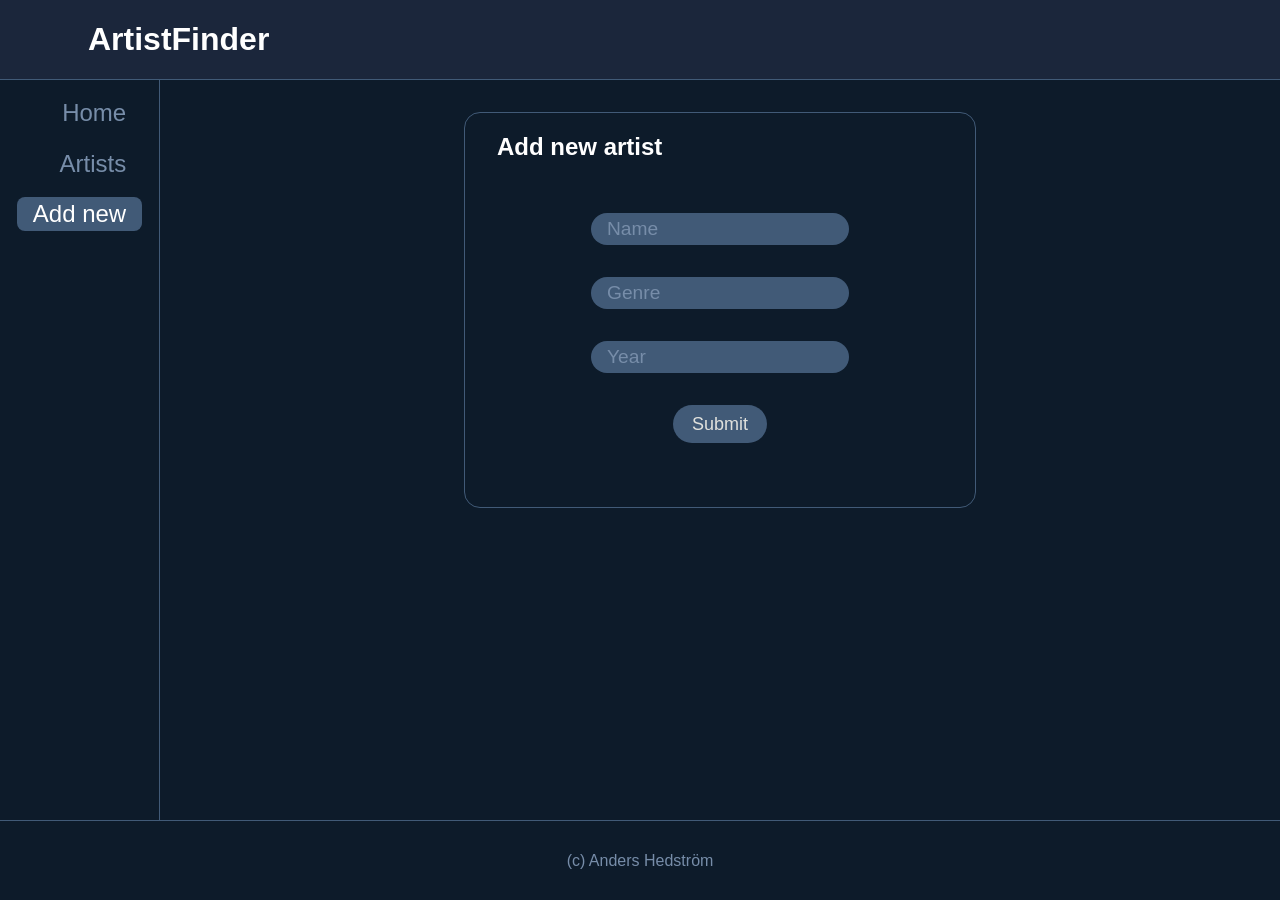
==== addnew.html @ 49f3af45 "Add css folder" ====
<!DOCTYPE html>
<html lang="en">

<head>
    <meta charset="UTF-8">
    <meta name="viewport" content="width=device-width, initial-scale=1.0">
    <title>Artist Finder</title>
    <link rel="stylesheet" href="css/style.css">
    <link rel="stylesheet" href="css/addnew.css">
    <link rel="stylesheet" href="css/colors-fonts.css">
</head>

<body>
    <div class="layout">
        <div class="header">
            <div class="logo"></div>
            <h1>ArtistFinder</h1>
        </div>
        <div class="menu">
            <div class="menuItemGroup">
                <a href="index.html">
                    <div class="menuItem">
                        Home
                    </div>
                </a>
                <a href="artists.html">
                    <div class="menuItem">
                        Artists
                    </div>
                </a>
                <a href="addnew.html">
                    <div class="menuItem activeMenuItem">
                        Add new
                    </div>
                </a>
            </div>
        </div>
        <div class="content">
            <div class="addNewContainer rounded1 bordered">
                <div class="subHeader">
                    <h2>Add new artist</h2>
                </div>
                <form>
                    <input class="addNewEntry rounded2" id="name" placeholder="Name"
                    type="text">
                    <input class="addNewEntry rounded2" id="genre" placeholder="Genre"
                    type="text">
                    <input class="addNewEntry rounded2" id="year" placeholder="Year"
                    type="number" pattern="\d4">
                    <input type="submit" class="button rounded2"></input>
                </form>
                <div style="height: 2rem"></div>
            </div>
        </div>
        <div class="footer">(c) Anders Hedström</footer>
        </div>
</body>

</html>
---- css/style.css ----
*, *::before, *::after {
    box-sizing: border-box;
}

body {
    margin: 0em;
    background-color: var(--color1);
    color: white;
}

.layout {
    width: 100%;
    min-height: 100vh;
    display: grid;
    grid-template-columns: 10rem 1fr;
    grid-template-rows: 5rem 4rem 1fr 5rem;
    grid-template-areas: 
    "header header"
    "menu menu"
    "content content"
    "footer footer";
}

.content {
    display: flex;
    flex-flow: row wrap;
    justify-content: center;
    align-content: start;
    grid-area: content;
    padding: 2rem;
    gap: 2rem;
}

.header {
    width: 1fr;
    display: flex;
    justify-content: start;
    align-items: center;
    grid-area: header;
    border-bottom: 1px solid var(--color3);
    background-color: var(--color2);
}

.header > h1 {
    margin-left: 1rem;
}

.subHeader {
    width: 100%;
    min-height: 4rem;
    display: flex;
    flex-wrap: wrap;
    justify-content: space-between;
    align-items: center;
}

.logo {
    width: 2.5rem;
    height: 2.5rem;
    margin-left: 2rem;
    background-color: var(--logoColor);
    mask: var(--logo) no-repeat center;
    mask-size: contain;
}

.menu {
    display: flex;
    justify-content: start;
    align-items: center;
    grid-area: menu;
    border-bottom: 1px solid var(--color3);
}

.menuItemGroup {
    display: flex;
    margin-left: 2rem;
    flex-direction: inherit;
}

.menuItem {
    color: var(--color4);
    font-size: x-large;
    margin-right: 2rem;
    border-radius: 0.5rem;
    padding: 0.2rem 1rem;
}

.activeMenuItem {
    color: white;
    background-color: var(--color3);
}

.menuItem:hover:not(.activeMenuItem) {
    color: white;
    background-color: var(--color2);
}

a {
    text-decoration: none;
}

.footer {
    width: 1fr;
    display: flex;
    justify-content: center;
    align-items: center;
    grid-area: footer;
    border-top: 1px solid var(--color3);
    color: var(--color4)
}

.button {
    background-color: var(--color3);
    color: var(--color5);
    border: 0;
    font-size: large;
    padding: 0.4rem 1.2rem;
    height: 2.4rem;
    display: flex;
    align-items: center;
}

.button:hover {
    background-color: var(--color4);
    color: white;
    cursor: pointer;
}

.rounded2 {
    border-radius: 2rem;
}

.rounded1 {
    border-radius: 1rem; 
}

.bordered {
    border: 1px solid var(--color3);
}

input {
    background-color: var(--color3);
    color: var(--color5);
    border: 0;
    padding-left: 1rem;
    font-size: medium;
}

::placeholder {
    color: var(--color4)
}

h2, h3 {
    margin-left: 2rem;
}

p {
    color: var(--color4);
}

.tableRow {
    height: 4rem;
    display: grid;
    align-items: center;
    font-size: larger;
}

.tableRow:nth-of-type(2n) {
    background-color: var(--color2);
}

.tableRowTitle {
    height: 2rem;
    display: grid;
    align-items: center;
    font-size: larger;
}

.tableCell {
    box-sizing: border-box;
    height: 100%;
    width: 100%;
    display: flex;
    align-items: center;
    border-right: 2px solid var(--color3);
    padding-left: 1rem;
    overflow: hidden;
    text-overflow: ellipsis;
    white-space: nowrap;
}

.tableCellTitle {
    font-size: medium;
    padding-left: 1rem;
    color: var(--color4);
}

@media (orientation: landscape) {
    .layout {
        grid-template-areas:
        "header header"
        "menu content"
        "menu content"
        "footer footer";
    }
    
    .menu {
        flex-direction: column;
        border-right: 1px solid var(--color3);
        border-bottom: 0px;
    }
    
    .menuItemGroup {
        margin-top: 1rem;
        margin-left: 0rem;
    }

    .menuItem {
        margin-bottom: 1rem;
        margin-right: 0rem;
        text-align: end;
    }
}

@media (width <= 600px) {
    .content {
        padding: 0rem;
        gap: 0rem;
    }

    .rounded1 {
        border-radius: 0rem;
    }
}

/* @media (width >= 1400px) {
    .content {
        padding-left: 10rem;
        padding-right: 10rem;
    }
} */

/* DEBUG STYLES */
/* div, h1, h2, h3, form, input {
    border: 1px solid white;
} */
---- css/addnew.css ----
.addNewContainer {
    width: 32rem;
    display: flex;
    flex-direction: column;
    justify-content: center;
    align-items: center;
    background-color: var(--color1);
}

form {
    display: flex;
    flex-direction: column;
    align-items: center;
    gap: 2rem;
    padding: 2rem;
}

.addNewEntry {
    height: 2rem;
    font-size: larger;
    display: grid;
    grid-template-columns: 6rem 10rem;
}

/* button {
    margin-bottom: 1.5rem;
} */
---- css/colors-fonts.css ----
:root {
    --logo: url("img/music-alt.svg");
    --color1: #0d1b2a;
    --color2: #1b263b;
    --color3: #415a77;
    --color4: #778da9;
    --color5: #e0e1dd;
    --logoColor: rgb(28, 234, 107);
    font-family: 'Segoe UI', Tahoma, Geneva, Verdana, sans-serif;
    color: var(--color5);
}
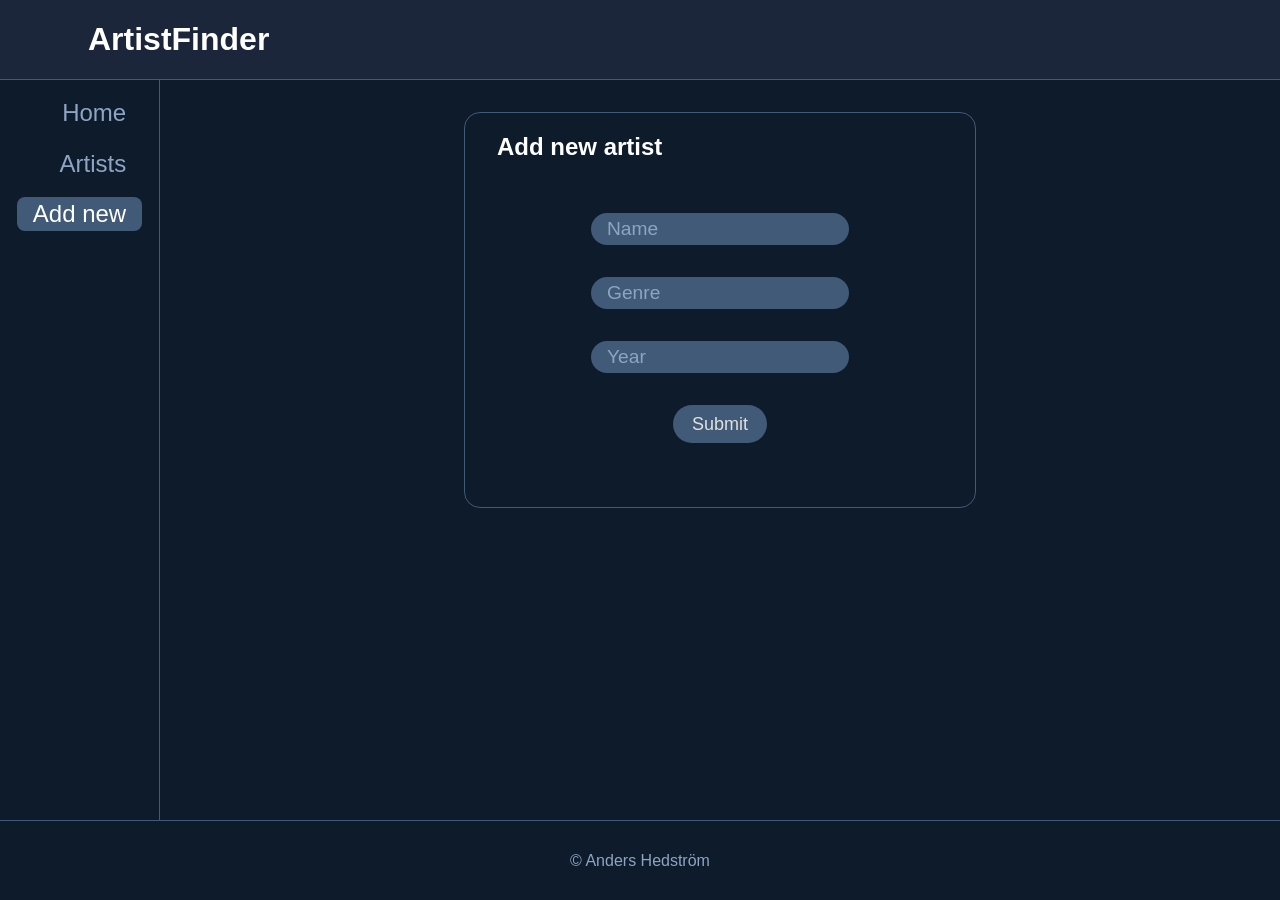
==== commit e5eec5ca: "Finish details page" ====
--- a/addnew.html
+++ b/addnew.html
@@ -52,7 +52,7 @@
                 <div style="height: 2rem"></div>
             </div>
         </div>
-        <div class="footer">(c) Anders Hedström</footer>
+        <div class="footer">© Anders Hedström</footer>
         </div>
 </body>
 
--- a/css/style.css
+++ b/css/style.css
@@ -126,6 +126,10 @@
     cursor: pointer;
 }
 
+.button:hover:active {
+    outline: 2px solid var(--color5);
+}
+
 .rounded2 {
     border-radius: 2rem;
 }
@@ -163,6 +167,7 @@
     display: grid;
     align-items: center;
     font-size: larger;
+    color: var(--color4);
 }
 
 .tableRow:nth-of-type(2n) {
@@ -187,6 +192,10 @@
     overflow: hidden;
     text-overflow: ellipsis;
     white-space: nowrap;
+}
+
+.tableCell:last-child {
+    border-right: 0px;
 }
 
 .tableCellTitle {
@@ -231,6 +240,10 @@
     .rounded1 {
         border-radius: 0rem;
     }
+
+    h2 {
+        margin-left: 1rem;
+    }
 }
 
 /* @media (width >= 1400px) {
--- a/css/colors-fonts.css
+++ b/css/colors-fonts.css
@@ -1,9 +1,9 @@
 :root {
-    --logo: url("img/music-alt.svg");
+    --logo: url("../img/music-alt.svg");
     --color1: #0d1b2a;
     --color2: #1b263b;
     --color3: #415a77;
-    --color4: #778da9;
+    --color4: #8da5c4;
     --color5: #e0e1dd;
     --logoColor: rgb(28, 234, 107);
     font-family: 'Segoe UI', Tahoma, Geneva, Verdana, sans-serif;
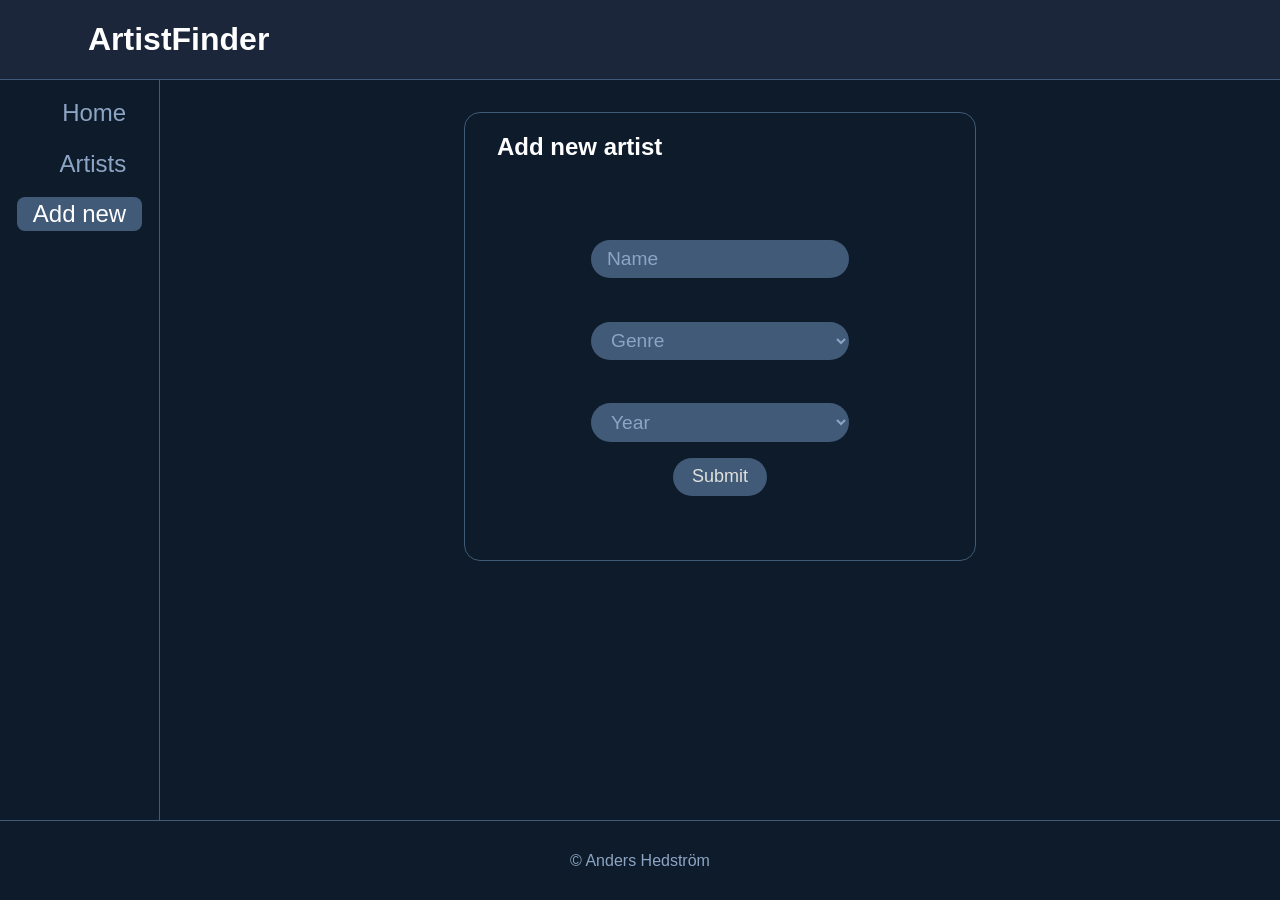
==== commit 43dc0340: "Finish addnew page" ====
--- a/addnew.html
+++ b/addnew.html
@@ -41,19 +41,35 @@
                     <h2>Add new artist</h2>
                 </div>
                 <form>
-                    <input class="addNewEntry rounded2" id="name" placeholder="Name"
-                    type="text">
-                    <input class="addNewEntry rounded2" id="genre" placeholder="Genre"
-                    type="text">
-                    <input class="addNewEntry rounded2" id="year" placeholder="Year"
-                    type="number" pattern="\d4">
-                    <input type="submit" class="button rounded2"></input>
+                    <div class="formItem">
+                        <span id="nameInvalidText" class="invalidText invalid"></span>
+                        <input class="addNewEntry valueInput rounded2" id="name" placeholder="Name"
+                        type="text" required>
+                    </div>
+
+                    <div class="formItem">
+                        <span id="genreInvalidText" class="invalidText invalid"></span>
+                        <select class="addNewEntry valueInput rounded2" id="genre" required>
+                            <option value="" disabled selected>Genre</option>
+                        </select>
+                    </div>
+
+                    <div class="formItem">
+                        <span id="yearInvalidText" class="invalidText invalid"></span>
+                        <select class="addNewEntry valueInput rounded2" id="year" required>
+                            <option value="" disabled selected>Year</option>
+                        </select>
+                    </div>
+
+                    <input type="submit" class="button rounded2">
                 </form>
+                <span id="submitStatusText"></span>
                 <div style="height: 2rem"></div>
             </div>
         </div>
         <div class="footer">© Anders Hedström</footer>
-        </div>
+    </div>
+    <script src="./js/addnew.js" type="module"></script>
 </body>
 
 </html>
--- a/css/style.css
+++ b/css/style.css
@@ -29,6 +29,7 @@
     grid-area: content;
     padding: 2rem;
     gap: 2rem;
+    position: relative;
 }
 
 .header {
@@ -142,7 +143,7 @@
     border: 1px solid var(--color3);
 }
 
-input {
+.valueInput {
     background-color: var(--color3);
     color: var(--color5);
     border: 0;
@@ -202,6 +203,23 @@
     font-size: medium;
     padding-left: 1rem;
     color: var(--color4);
+}
+
+.loadingOverlay {
+    position:absolute;
+    width: 100%;
+    height: 100%;
+    background-color: var(--color1);
+    opacity: 80%;
+    display: flex;
+    justify-content: center;
+    align-items: center;
+    color: var(--color5);
+    font-size: xx-large;
+}
+
+.hidden {
+    display: none;
 }
 
 @media (orientation: landscape) {
@@ -254,6 +272,6 @@
 } */
 
 /* DEBUG STYLES */
-/* div, h1, h2, h3, form, input {
+/* div, h1, h2, h3, form, input, span {
     border: 1px solid white;
 } */
--- a/css/addnew.css
+++ b/css/addnew.css
@@ -11,15 +11,49 @@
     display: flex;
     flex-direction: column;
     align-items: center;
-    gap: 2rem;
+    gap: 1rem;
     padding: 2rem;
 }
 
+.formItem {
+    width: 100%;
+    display: grid;
+    grid-template-rows: auto auto;
+    gap: 0.2rem;
+}
+
 .addNewEntry {
-    height: 2rem;
+    height: 2.4rem;
     font-size: larger;
-    display: grid;
-    grid-template-columns: 6rem 10rem;
+}
+
+.formItem > select, .formItem > input {
+    width: 100%;
+}
+
+#genre:invalid, #year:invalid {
+    color: var(--color4);
+}
+
+option {
+    color: var(--color4);
+}
+
+#submitStatusText {
+    font-size: large;
+    font-style: italic;
+}
+
+.invalid {
+    color: var(--invalidColor);
+}
+
+.valid {
+    color: var(--validColor);
+}
+
+.invalidText {
+    height: 1.5rem;
 }
 
 /* button {
--- a/css/colors-fonts.css
+++ b/css/colors-fonts.css
@@ -6,6 +6,8 @@
     --color4: #8da5c4;
     --color5: #e0e1dd;
     --logoColor: rgb(28, 234, 107);
+    --validColor: lightgreen;
+    --invalidColor: rgb(255, 88, 88);
     font-family: 'Segoe UI', Tahoma, Geneva, Verdana, sans-serif;
     color: var(--color5);
 }
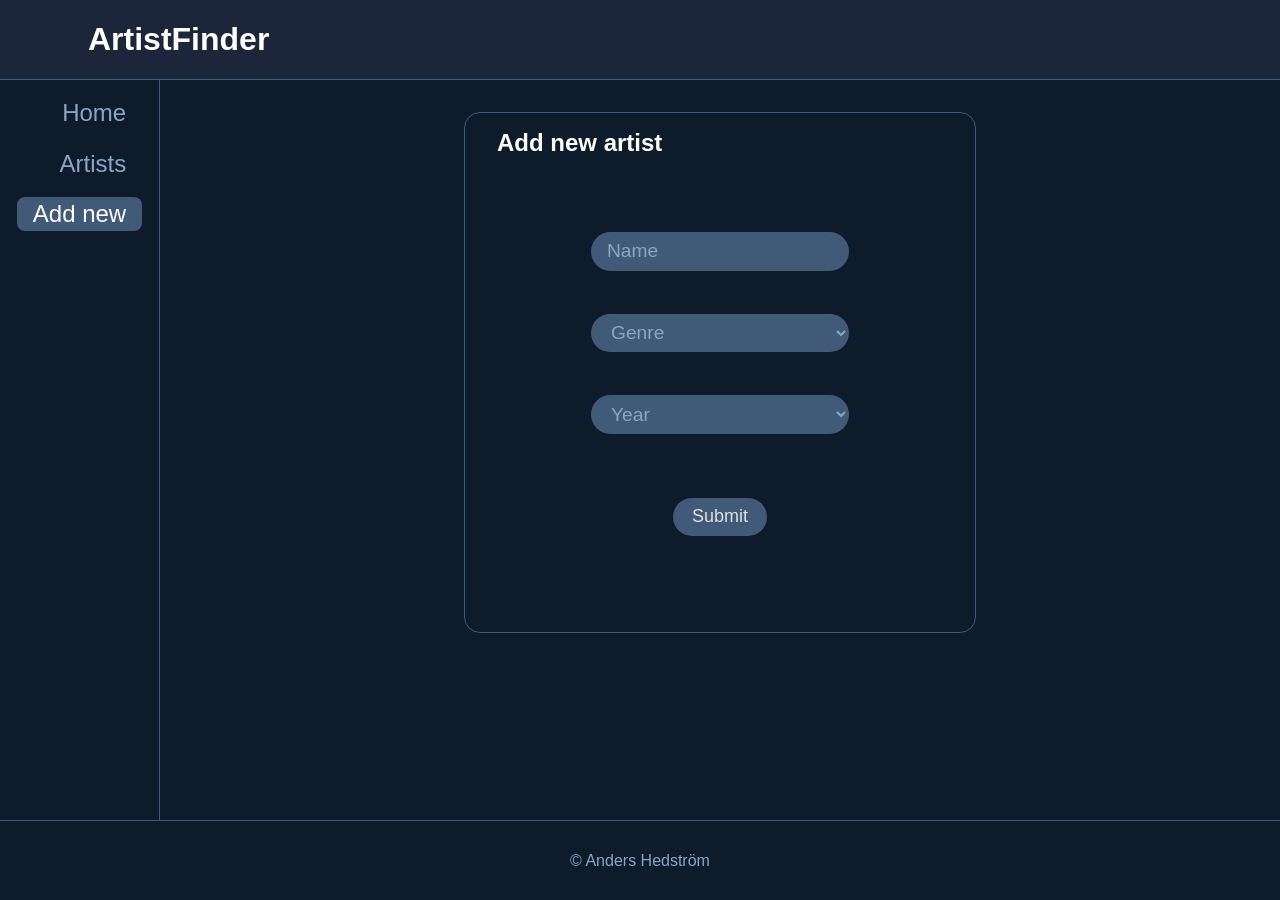
==== commit 96f6fd2a: "Clean up code & visuals" ====
--- a/addnew.html
+++ b/addnew.html
@@ -41,30 +41,31 @@
                     <h2>Add new artist</h2>
                 </div>
                 <form>
-                    <div class="formItem">
-                        <span id="nameInvalidText" class="invalidText invalid"></span>
-                        <input class="addNewEntry valueInput rounded2" id="name" placeholder="Name"
-                        type="text" required>
+                    <div class="formItems">
+                        <div class="formItem">
+                            <span id="nameInvalidText" class="invalidText invalid"></span>
+                            <input class="addNewEntry valueInput rounded2" id="name" placeholder="Name"
+                            type="text" required>
+                        </div>
+    
+                        <div class="formItem">
+                            <span id="genreInvalidText" class="invalidText invalid"></span>
+                            <select class="addNewEntry valueInput rounded2" id="genre" required>
+                                <option value="" disabled selected>Genre</option>
+                            </select>
+                        </div>
+    
+                        <div class="formItem">
+                            <span id="yearInvalidText" class="invalidText invalid"></span>
+                            <select class="addNewEntry valueInput rounded2" id="year" required>
+                                <option value="" disabled selected>Year</option>
+                            </select>
+                        </div>
                     </div>
 
-                    <div class="formItem">
-                        <span id="genreInvalidText" class="invalidText invalid"></span>
-                        <select class="addNewEntry valueInput rounded2" id="genre" required>
-                            <option value="" disabled selected>Genre</option>
-                        </select>
-                    </div>
-
-                    <div class="formItem">
-                        <span id="yearInvalidText" class="invalidText invalid"></span>
-                        <select class="addNewEntry valueInput rounded2" id="year" required>
-                            <option value="" disabled selected>Year</option>
-                        </select>
-                    </div>
-
-                    <input type="submit" class="button rounded2">
+                    <input type="submit" class="submitButton button rounded2">
                 </form>
                 <span id="submitStatusText"></span>
-                <div style="height: 2rem"></div>
             </div>
         </div>
         <div class="footer">© Anders Hedström</footer>
--- a/css/style.css
+++ b/css/style.css
@@ -46,9 +46,16 @@
     margin-left: 1rem;
 }
 
+.container {
+    width: 40rem;
+    padding: 2rem;
+}
+
 .subHeader {
     width: 100%;
-    min-height: 4rem;
+    min-height: 2rem;
+    padding: 1rem 2rem;
+    gap: 1rem;
     display: flex;
     flex-wrap: wrap;
     justify-content: space-between;
@@ -155,9 +162,6 @@
     color: var(--color4)
 }
 
-h2, h3 {
-    margin-left: 2rem;
-}
 
 p {
     color: var(--color4);
@@ -193,16 +197,26 @@
     overflow: hidden;
     text-overflow: ellipsis;
     white-space: nowrap;
+    white-space: pre;
+}
+
+.tableCell:first-child {
+    padding-left: 2rem;
 }
 
 .tableCell:last-child {
     border-right: 0px;
+    padding-right: 2rem;
 }
 
 .tableCellTitle {
     font-size: medium;
     padding-left: 1rem;
-    color: var(--color4);
+    color: var(--color3);
+}
+
+.tableCellTitle:first-child {
+    padding-left: 2rem;
 }
 
 .loadingOverlay {
@@ -220,6 +234,14 @@
 
 .hidden {
     display: none;
+}
+
+h1, h2, h3 {
+    margin: 0;
+}
+
+input[type="checkbox"] {
+    accent-color: var(--color3);
 }
 
 @media (orientation: landscape) {
@@ -258,10 +280,6 @@
     .rounded1 {
         border-radius: 0rem;
     }
-
-    h2 {
-        margin-left: 1rem;
-    }
 }
 
 /* @media (width >= 1400px) {
--- a/css/addnew.css
+++ b/css/addnew.css
@@ -11,8 +11,14 @@
     display: flex;
     flex-direction: column;
     align-items: center;
+    justify-content: space-between;
+    padding: 2rem;
+}
+
+.formItems {
+    display: flex;
+    flex-direction: column;
     gap: 1rem;
-    padding: 2rem;
 }
 
 .formItem {
@@ -31,6 +37,11 @@
     width: 100%;
 }
 
+.submitButton {
+    margin-top: 4rem;
+    margin-bottom: 2rem;
+}
+
 #genre:invalid, #year:invalid {
     color: var(--color4);
 }
@@ -42,6 +53,7 @@
 #submitStatusText {
     font-size: large;
     font-style: italic;
+    margin-bottom: 2rem;
 }
 
 .invalid {
